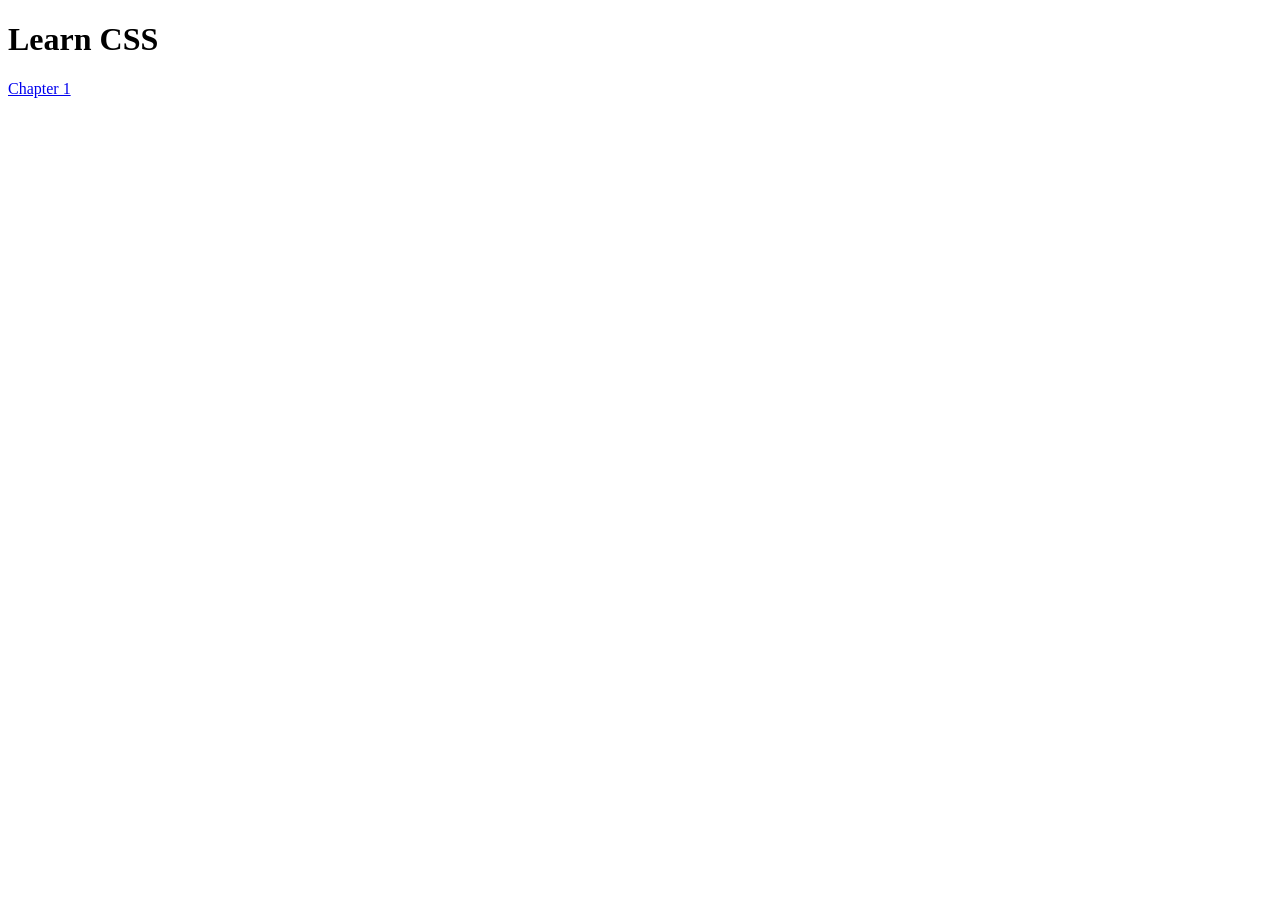
==== Learn CSS/index.html @ f2dce6f5 "start" ====
<!DOCTYPE html>
<html lang="en">
<head>
    <meta charset="UTF-8">
    <meta name="viewport" content="width=device-width, initial-scale=1.0">
    <title>CSS</title>
</head>
<body>
    <h1>Learn CSS</h1>
    <a href="./l1.html">Chapter 1</a>
</body>
</html>
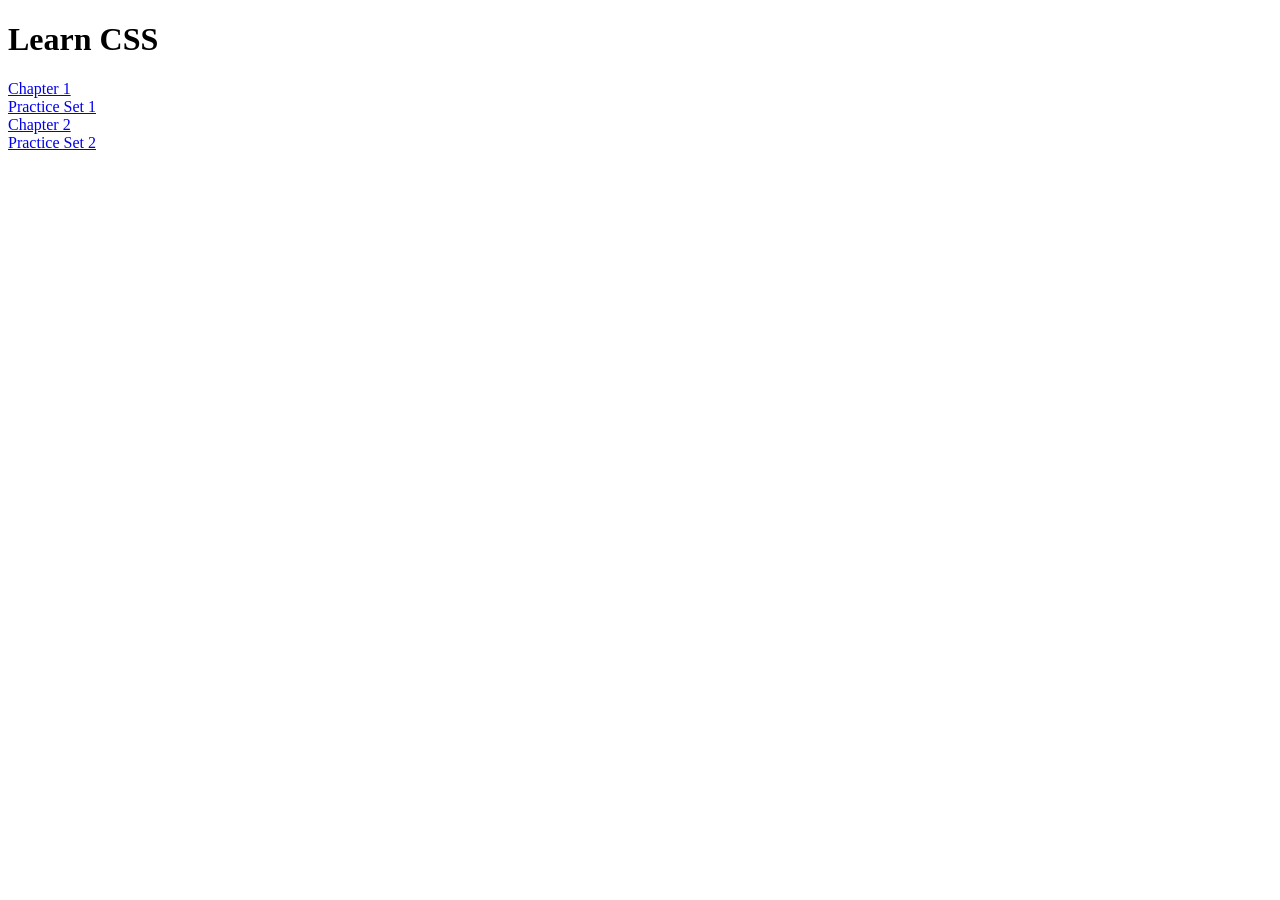
==== commit f3e3cd77: "changing settings related to text" ====
--- a/Learn CSS/index.html
+++ b/Learn CSS/index.html
@@ -8,5 +8,11 @@
 <body>
     <h1>Learn CSS</h1>
     <a href="./l1.html">Chapter 1</a>
+    <br>
+    <a href="./practiceSet1.html">Practice Set 1</a>
+    <br>
+    <a href="./l2.html">Chapter 2</a>
+    <br>
+    <a href="./practiceSet2.html">Practice Set 2</a>
 </body>
 </html>
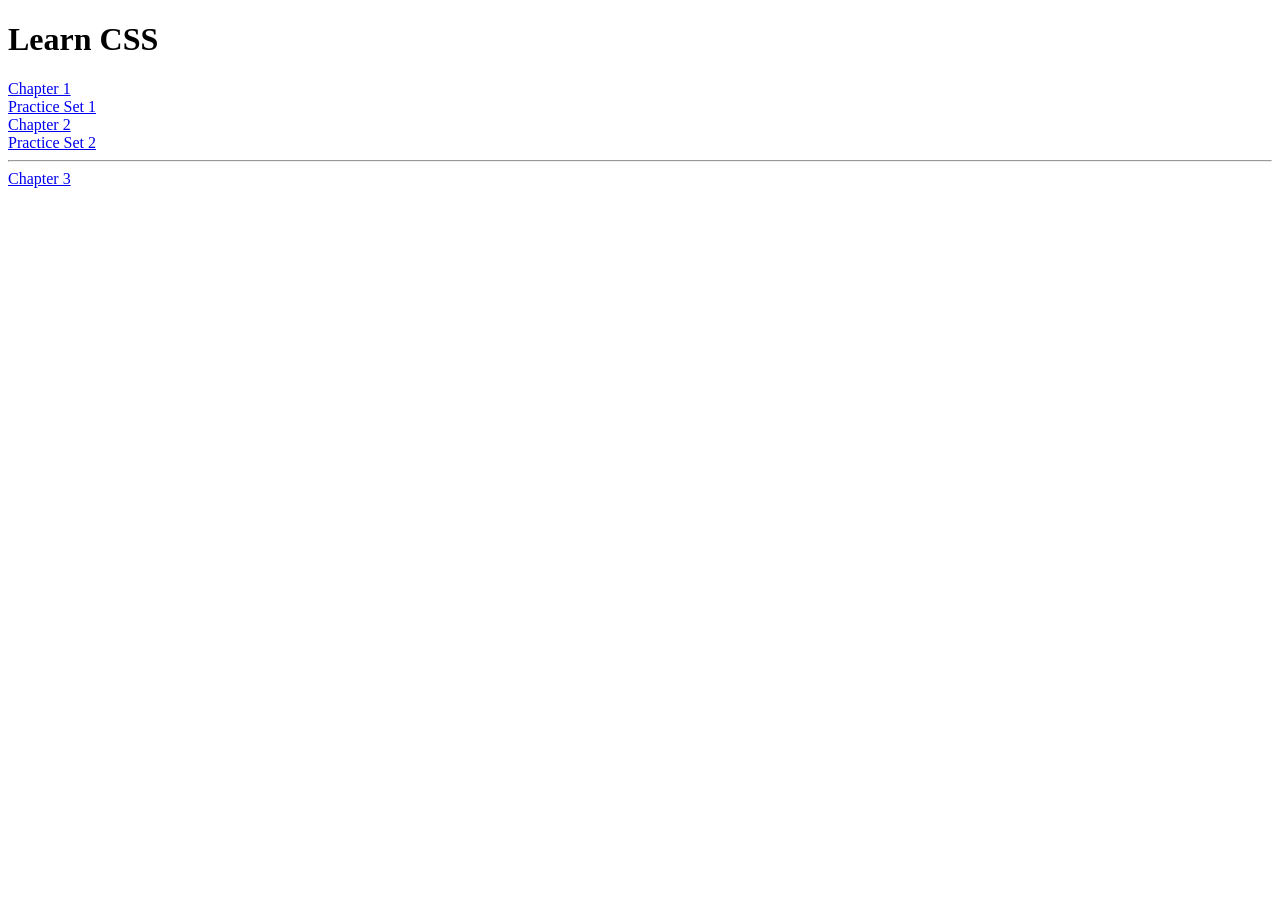
==== commit 08b116b1: "divs and boxes" ====
--- a/Learn CSS/index.html
+++ b/Learn CSS/index.html
@@ -14,5 +14,7 @@
     <a href="./l2.html">Chapter 2</a>
     <br>
     <a href="./practiceSet2.html">Practice Set 2</a>
+    <hr>
+    <a href="./l3.html">Chapter 3</a>
 </body>
 </html>
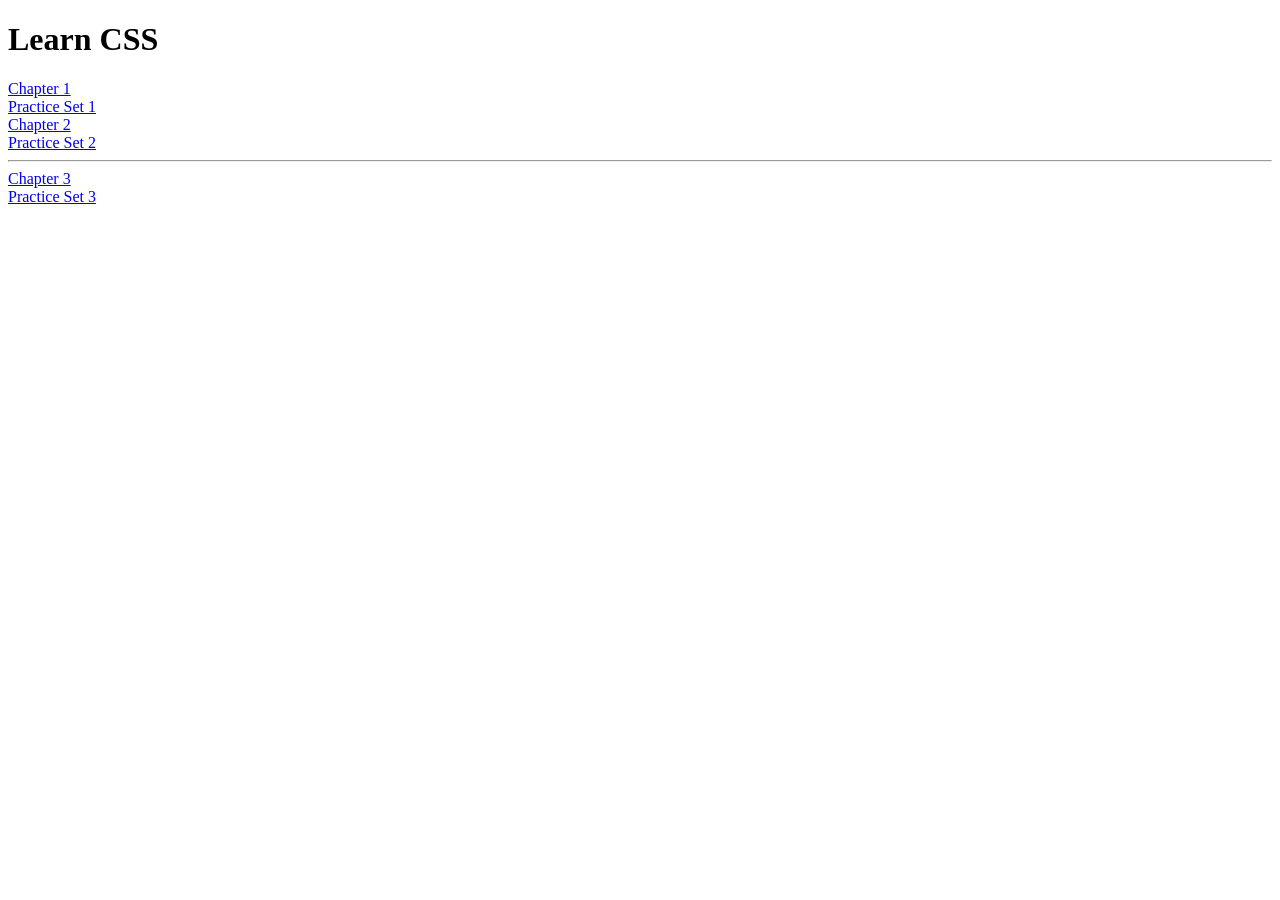
==== commit 61115f54: "new practice" ====
--- a/Learn CSS/index.html
+++ b/Learn CSS/index.html
@@ -16,5 +16,8 @@
     <a href="./practiceSet2.html">Practice Set 2</a>
     <hr>
     <a href="./l3.html">Chapter 3</a>
+    <br>
+    <a href="practiceSet3.html">Practice Set 3</a>
+    <br>
 </body>
 </html>
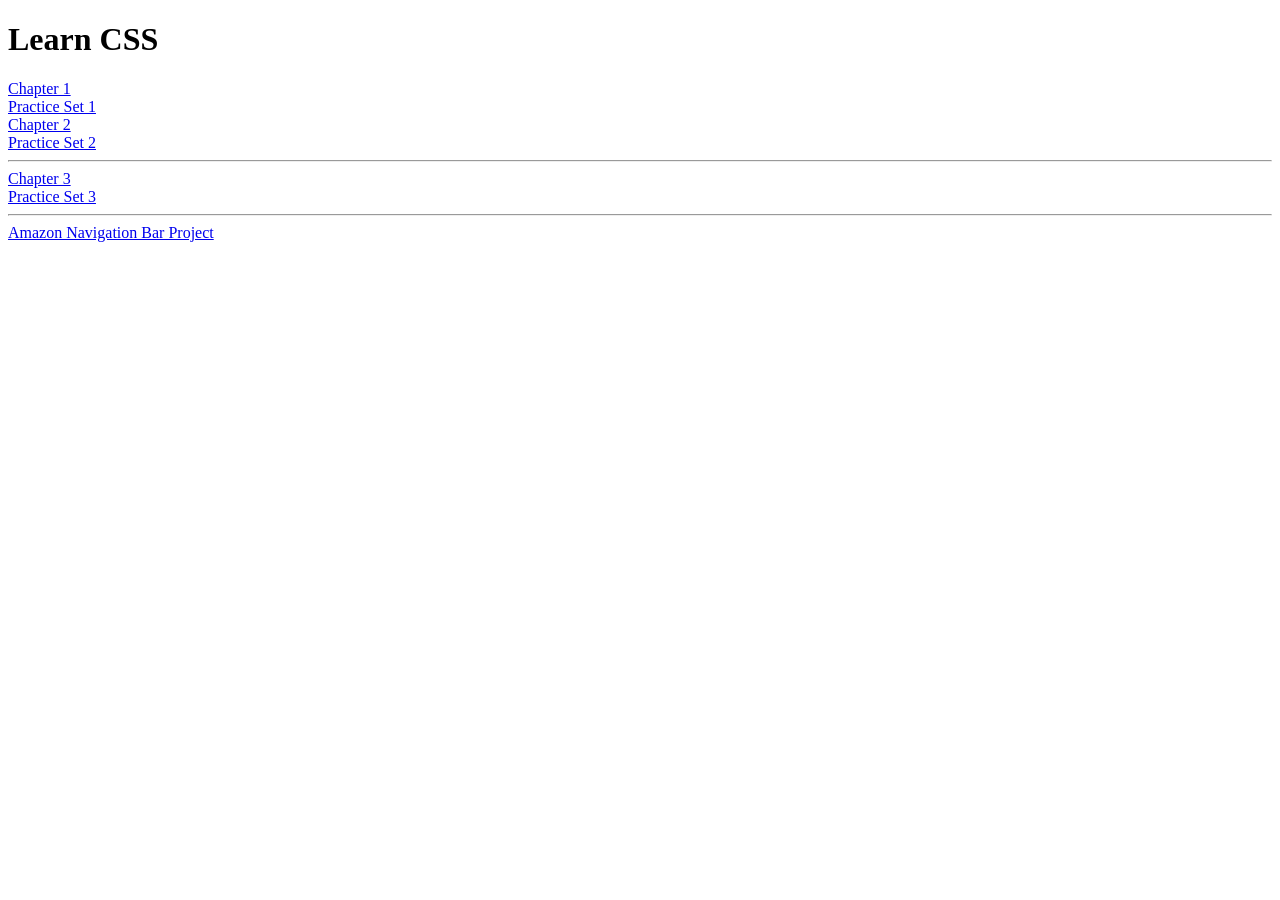
==== commit b0687773: "amazon navbar" ====
--- a/Learn CSS/index.html
+++ b/Learn CSS/index.html
@@ -18,6 +18,8 @@
     <a href="./l3.html">Chapter 3</a>
     <br>
     <a href="practiceSet3.html">Practice Set 3</a>
+    <hr>
+    <a href="navbar.html">Amazon Navigation Bar Project</a>
     <br>
 </body>
 </html>
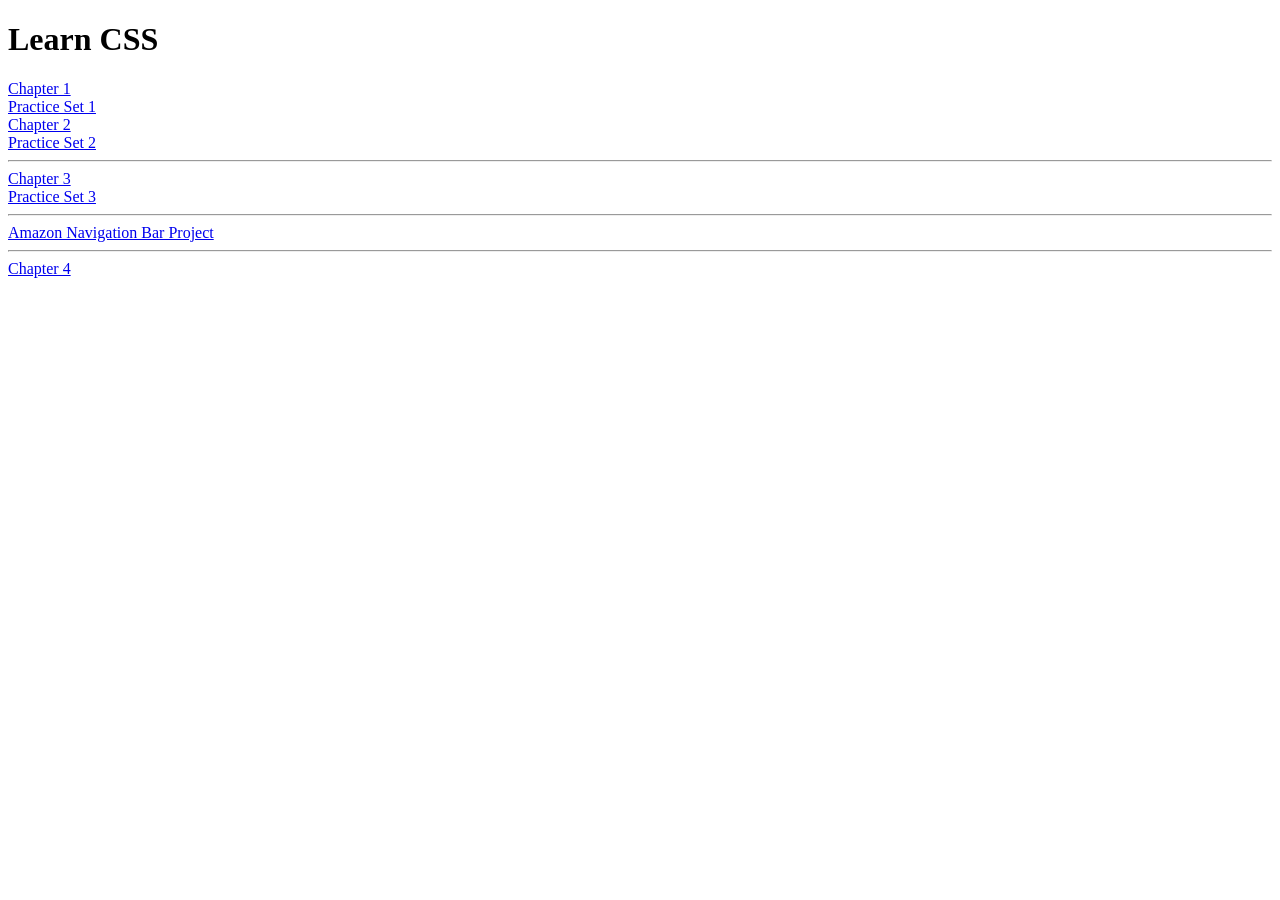
==== commit eb002730: "l4" ====
--- a/Learn CSS/index.html
+++ b/Learn CSS/index.html
@@ -20,6 +20,8 @@
     <a href="practiceSet3.html">Practice Set 3</a>
     <hr>
     <a href="navbar.html">Amazon Navigation Bar Project</a>
+    <hr>
+    <a href="l4.html">Chapter 4</a>
     <br>
 </body>
 </html>
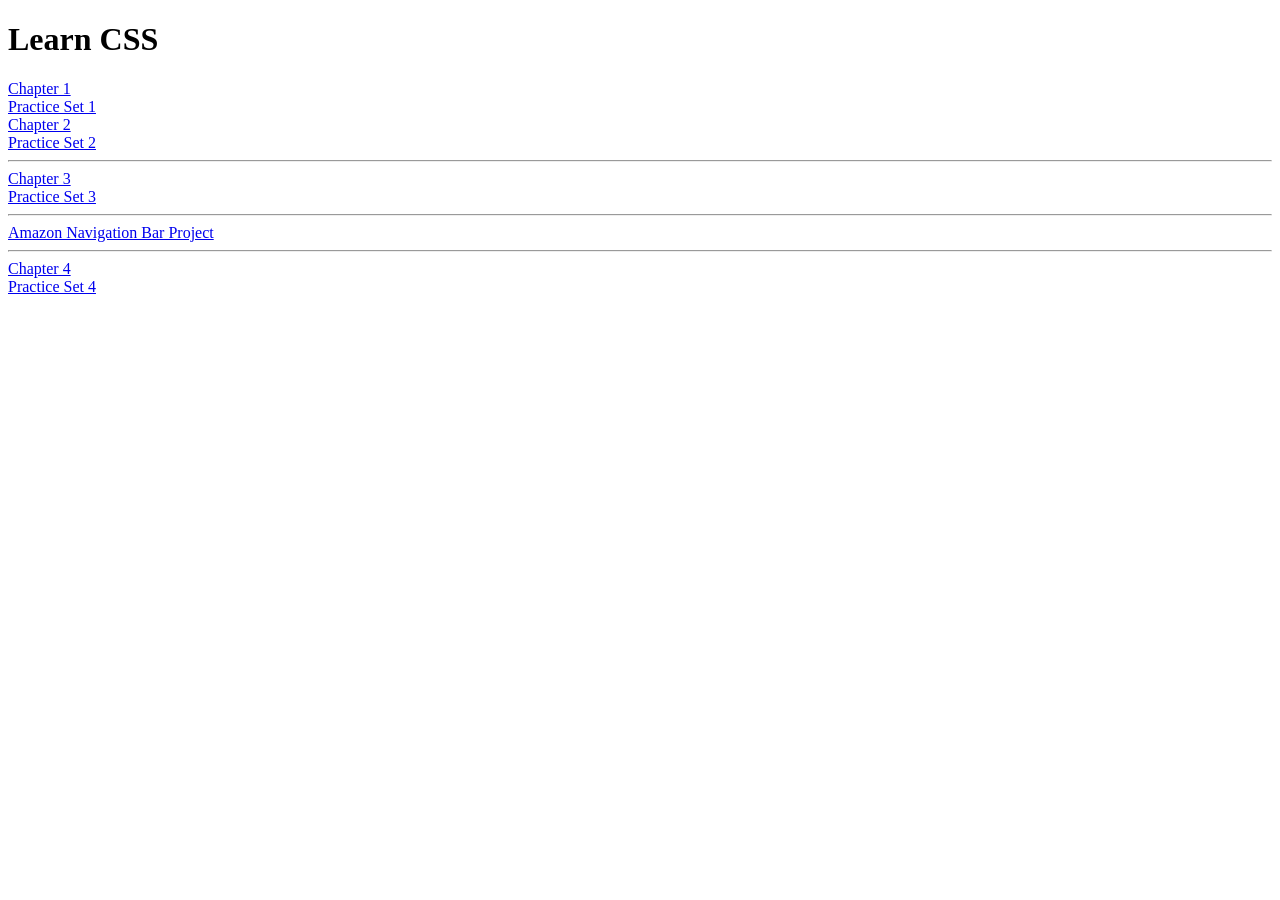
==== commit 935732df: "amazon from temu" ====
--- a/Learn CSS/index.html
+++ b/Learn CSS/index.html
@@ -23,5 +23,7 @@
     <hr>
     <a href="l4.html">Chapter 4</a>
     <br>
+    <a href="practiceSet4.html">Practice Set 4</a>
+    <br>
 </body>
 </html>
